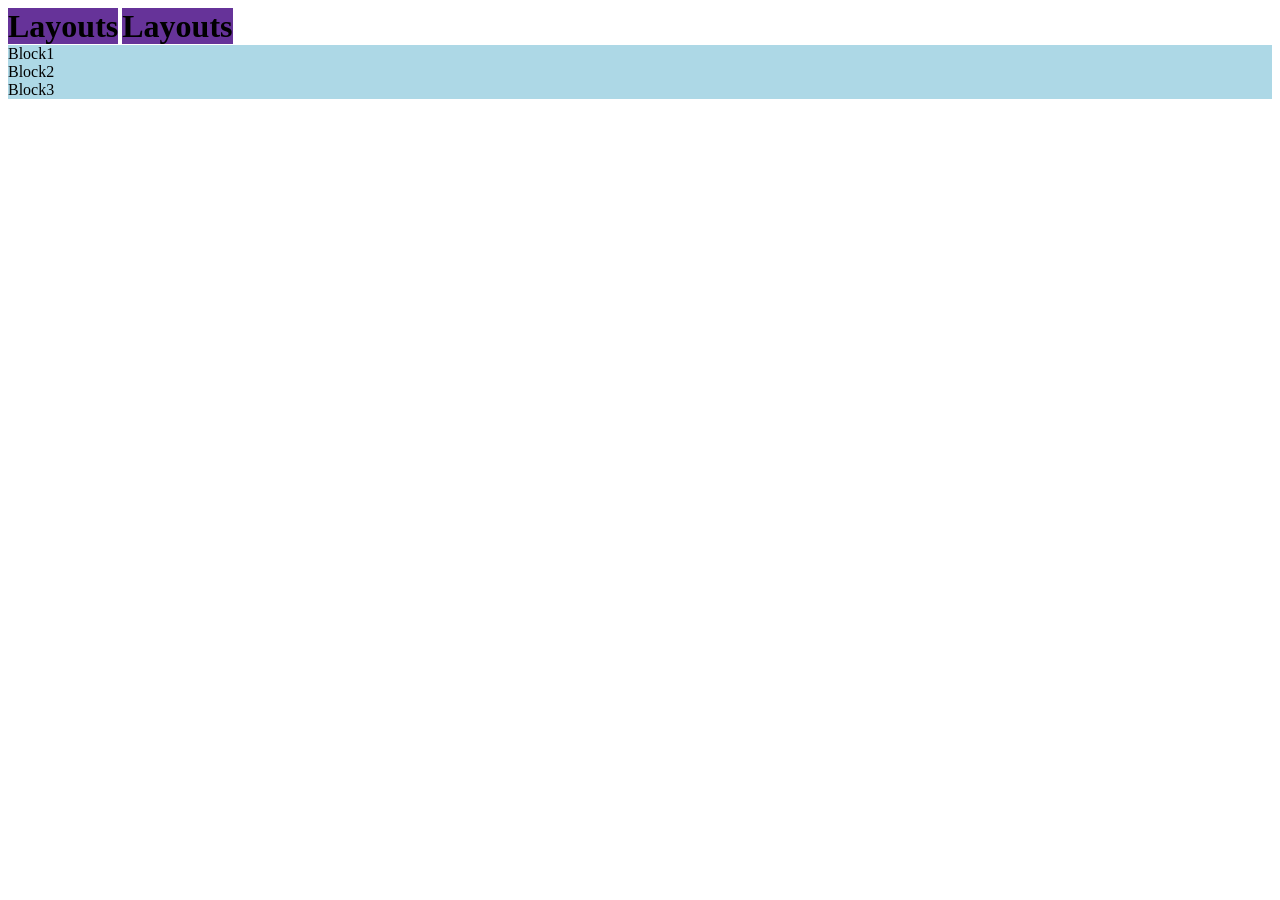
==== layouts.html @ 2b1d4e8b "Learn display properties and Position Properties" ====
<!DOCTYPE html>
<html lang="en">
<head>
    <meta charset="UTF-8">
    <meta name="viewport" content="width=device-width, initial-scale=1.0">
    <title>Layouts</title>
    <style>
        h1{
            display: inline;
            background-color: rebeccapurple;
        }

        span{
            background-color: lightblue;
            display: block;
        }
    </style>
</head>
<body>
     <!-- display properties -->
      <!-- we can use to change the block element to inline element and vice versa -->
       <!-- inline-block:-> it will behave like inline element but we can set width and height to it
            block:-> it will start from new line and take full width
            inline:-> it will not start from new line and take only the width it needs -->
      <h1>Layouts</h1>
      <h1>Layouts</h1>
      <span>Block1</span>
      <span>Block2</span>
      <span>Block3</span>

      <!-- Position Properties -->
        <!-- we can use to change the position of the element -->
         <!-- static:-> it is the default position of the element
                relative:-> it will be positioned relative to its normal position
                absolute:-> it will be positioned relative to the nearest positioned ancestor
                fixed:-> it will be positioned relative to the viewport -->
</body>
</html>
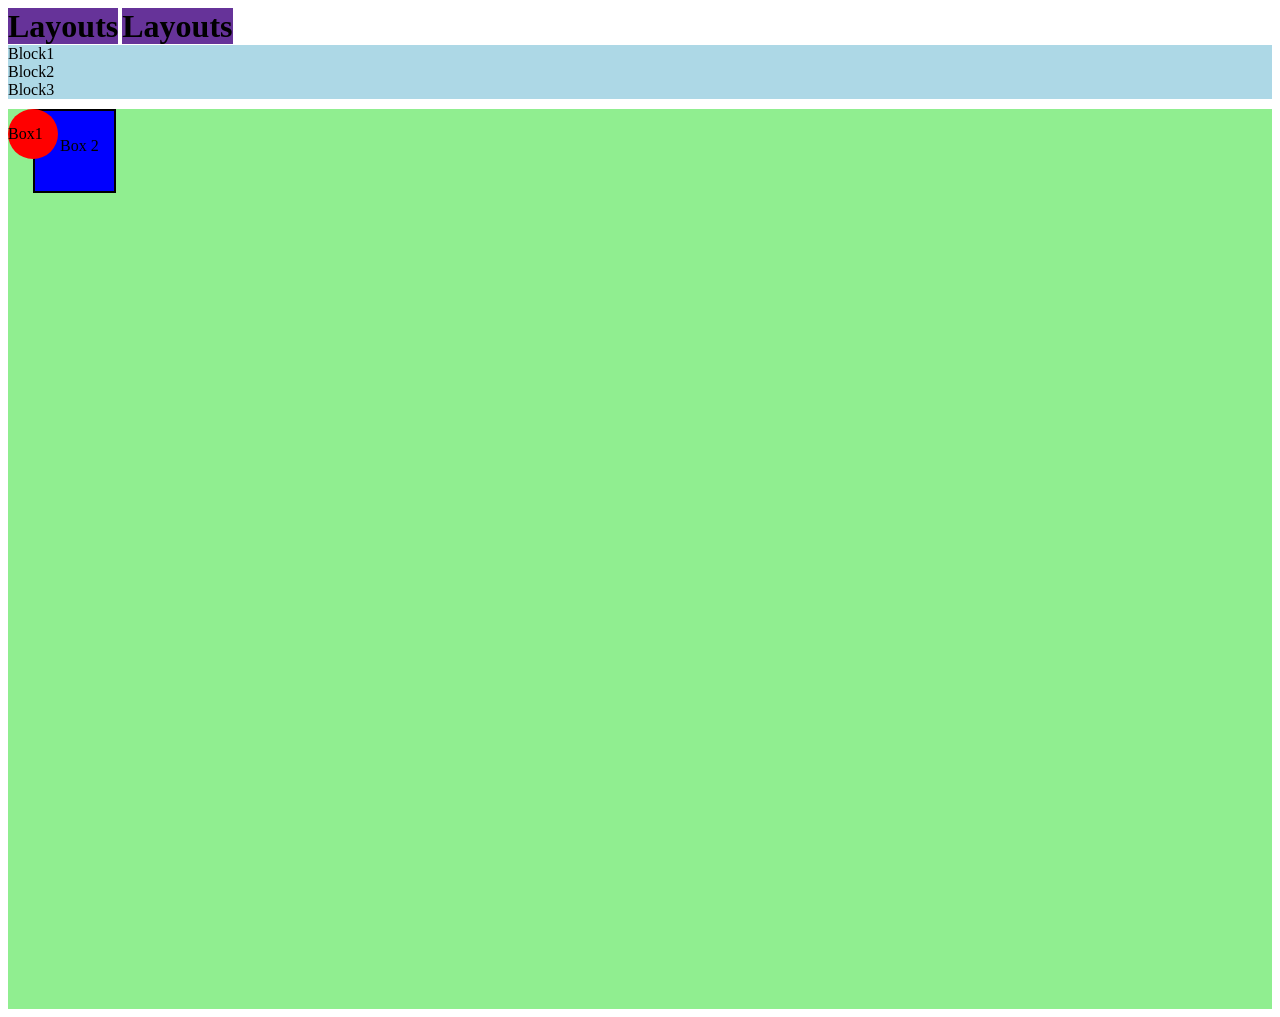
==== commit e0b69666: "Learn  Position properties and BOX Model" ====
--- a/layouts.html
+++ b/layouts.html
@@ -14,6 +14,38 @@
             background-color: lightblue;
             display: block;
         }
+
+        main{
+            background-color: lightgreen;
+            width: 100%;
+            height: 100vh;
+            position: relative;
+        }
+
+        .chatbot{
+            width: 50px;
+            height: 50px;   
+            background-color: red;
+            /* position: absolute ; */
+            position: fixed;
+            /* z-index: 99; */
+            border-radius: 40px;
+           
+
+        }
+        .box{
+            width:fit-content;
+            /* width: 50px;
+            height: 50px; */
+            background-color: blue;
+            /* border-width: 2px;
+            border-style: dotted;
+            background-color: aqua; */
+            border: 2px solid black;
+            padding: 10px 15px 20px 25px;
+            margin: 10px 15px 20px 25px;;
+        }
+
     </style>
 </head>
 <body>
@@ -34,5 +66,22 @@
                 relative:-> it will be positioned relative to its normal position
                 absolute:-> it will be positioned relative to the nearest positioned ancestor
                 fixed:-> it will be positioned relative to the viewport -->
+
+        <main>
+            <div class="chatbot">
+                 <p>Box1</p>
+            </div>
+
+            <div class="box">
+                <p>Box 2</p>
+            </div>
+        </main>
+
+        <!-- CSS BOX MODEL -->
+        <!-- it is a box that wraps around every HTML element and it consists of 4 parts
+             content:-> it is the actual content of the element
+             padding:-> it is the space between the content and the border
+             border:-> it is the line that wraps around the padding and content
+             margin:-> it is the space between the border and the adjacent elements -->
 </body>
 </html>
